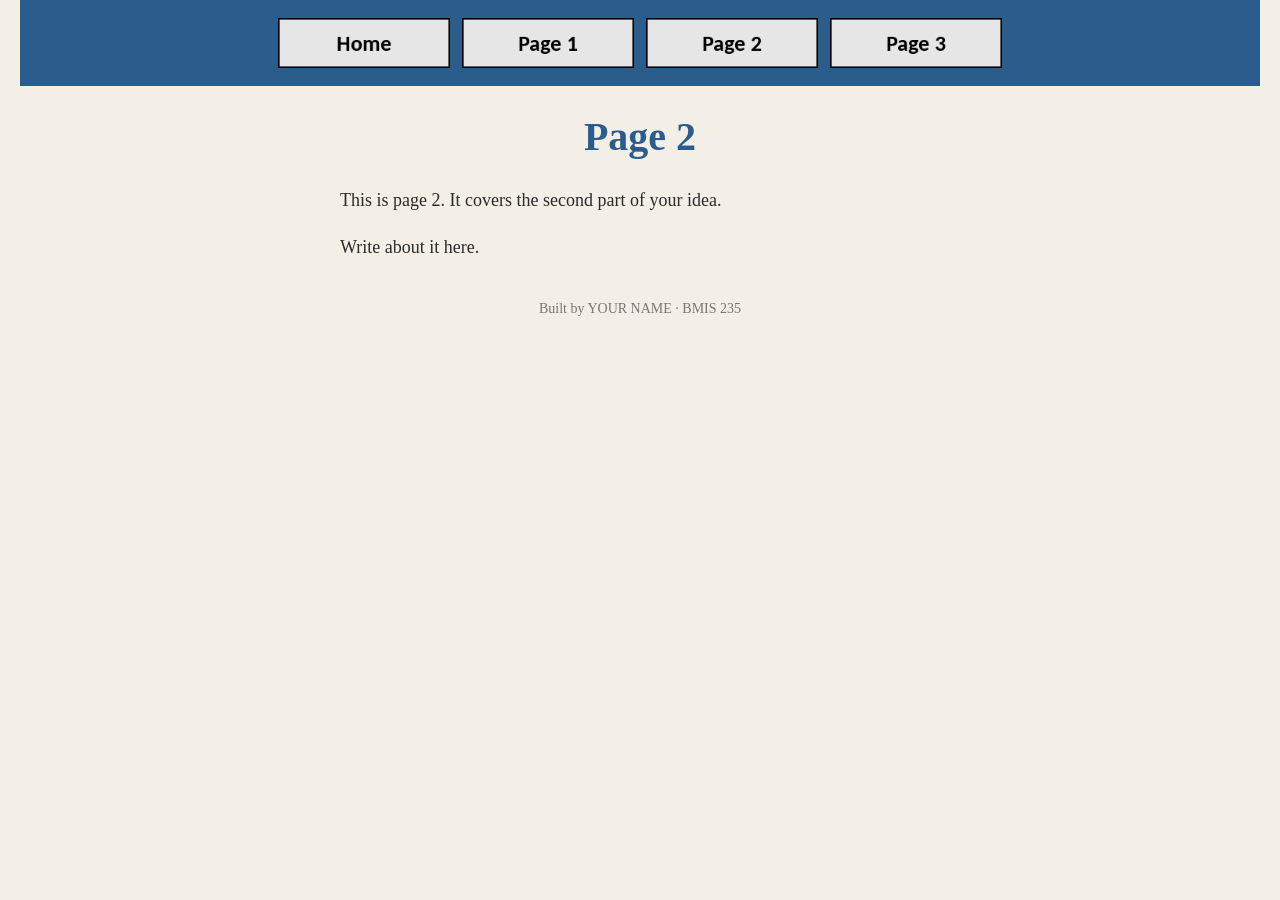
==== afut.html @ 77d186b9 "Rename afut2.html to afut.html" ====
<!DOCTYPE html>
<!--
  Author: YOUR NAME
  GU username: YOUR-GU-USERNAME
  Course: BMIS 235 - HTML-3
-->
<html lang="en">
<head>
<meta charset="utf-8">
<meta name="author" content="YOUR NAME">
<title>Page 2</title>

<!-- this one line connects the page to the stylesheet -->
<link rel="stylesheet" href="styles.css">
</head>
<body>

<!-- ===== MENU ============================================================
     The menu is four links. Each link wraps an image instead of words.
     Build it once on this page, check that every link works,
     then copy the whole <nav> block and paste it over the menu on the
     other three pages, so every page has the exact same menu.
     ===================================================================== -->
<nav>
    <a href="index.html"><img src="img/home.png" alt="Home"></a>
    <a href="page1.html"><img src="img/page1.png" alt="Page 1"></a>
    <a href="page2.html"><img src="img/page2.png" alt="Page 2"></a>
    <a href="page3.html"><img src="img/page3.png" alt="Page 3"></a>
</nav>

<h1>Page 2</h1>
<p>This is page 2. It covers the second part of your idea.</p>
<p>Write about it here.</p>

<!-- Footer: fill in your name -->
<footer>Built by YOUR NAME &middot; BMIS 235</footer>

</body>
</html>
---- styles.css ----
/* =====================================================================
   styles.css  ·  YOUR BRAND
   ---------------------------------------------------------------------
   This one file is your brand guide. Every page that links to it gets
   the same font, the same colors and the same spacing.
   Change a color here once, and every page changes.

   Use the same font and colors you picked for your Excel menu images,
   so the menu and the pages look like one brand.
   ===================================================================== */

body {
    font-family: Georgia, "Times New Roman", serif;
    background-color: #f4efe6;
    color: #2b2b2b;
    margin: 0;
    padding: 0 20px 40px 20px;
}

/* the menu at the top of every page */
nav {
    background-color: #2b5d8c;
    padding: 14px;
    text-align: center;
}

/* every image inside the menu is forced to the same height.
   If your images still look different sizes, their WIDTHS are
   different: go back to Excel and make every cell the same size. */
nav img {
    height: 50px;
    margin: 4px;
    vertical-align: middle;
}

/* no underline or border around the image links */
nav a {
    text-decoration: none;
}

h1 {
    color: #2b5d8c;
    text-align: center;
    font-size: 40px;
}

p {
    max-width: 600px;
    margin: 20px auto;
    font-size: 18px;
    line-height: 1.5;
}

footer {
    text-align: center;
    font-size: 14px;
    color: #777777;
    margin-top: 40px;
}
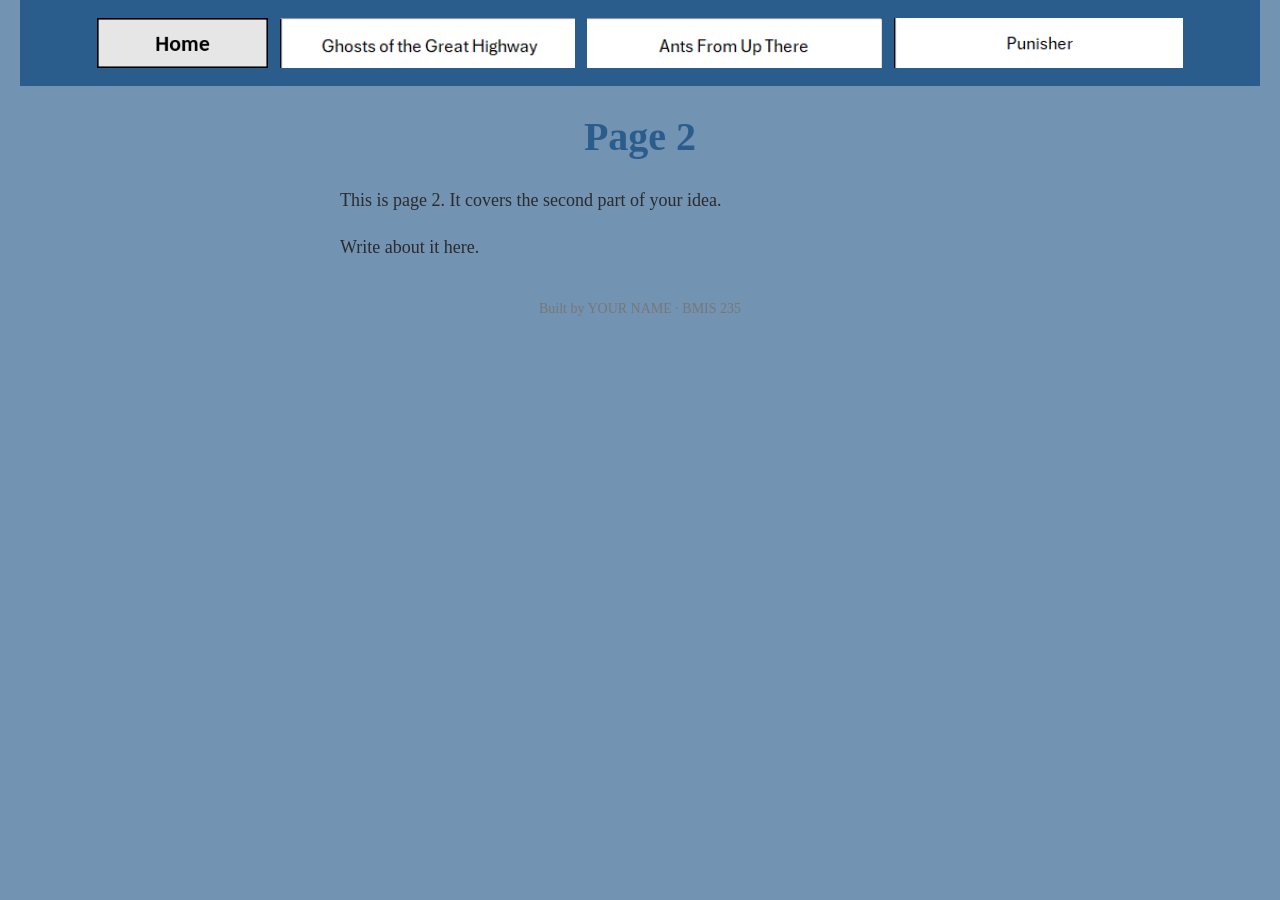
==== commit 8b9171e8: "Update afut.html" ====
--- a/afut.html
+++ b/afut.html
@@ -22,10 +22,10 @@
      other three pages, so every page has the exact same menu.
      ===================================================================== -->
 <nav>
-    <a href="index.html"><img src="img/home.png" alt="Home"></a>
-    <a href="page1.html"><img src="img/page1.png" alt="Page 1"></a>
-    <a href="page2.html"><img src="img/page2.png" alt="Page 2"></a>
-    <a href="page3.html"><img src="img/page3.png" alt="Page 3"></a>
+  <a href="index.html"><img src="img/home.png" alt="Home"></a>
+    <a href="gotgh.html"><img src="img/gotgh.png" alt="Ghosts of the Great Highway Button"></a>
+    <a href="afut.html"><img src="img/afut.png" alt=Ants From Up There Button"></a>
+    <a href="punisher.html"><img src="img/punisher.png" alt="Punisher Button"></a>
 </nav>
 
 <h1>Page 2</h1>
--- a/styles.css
+++ b/styles.css
@@ -11,7 +11,7 @@
 
 body {
     font-family: Georgia, "Times New Roman", serif;
-    background-color: #f4efe6;
+    background-color: #7393B3;
     color: #2b2b2b;
     margin: 0;
     padding: 0 20px 40px 20px;
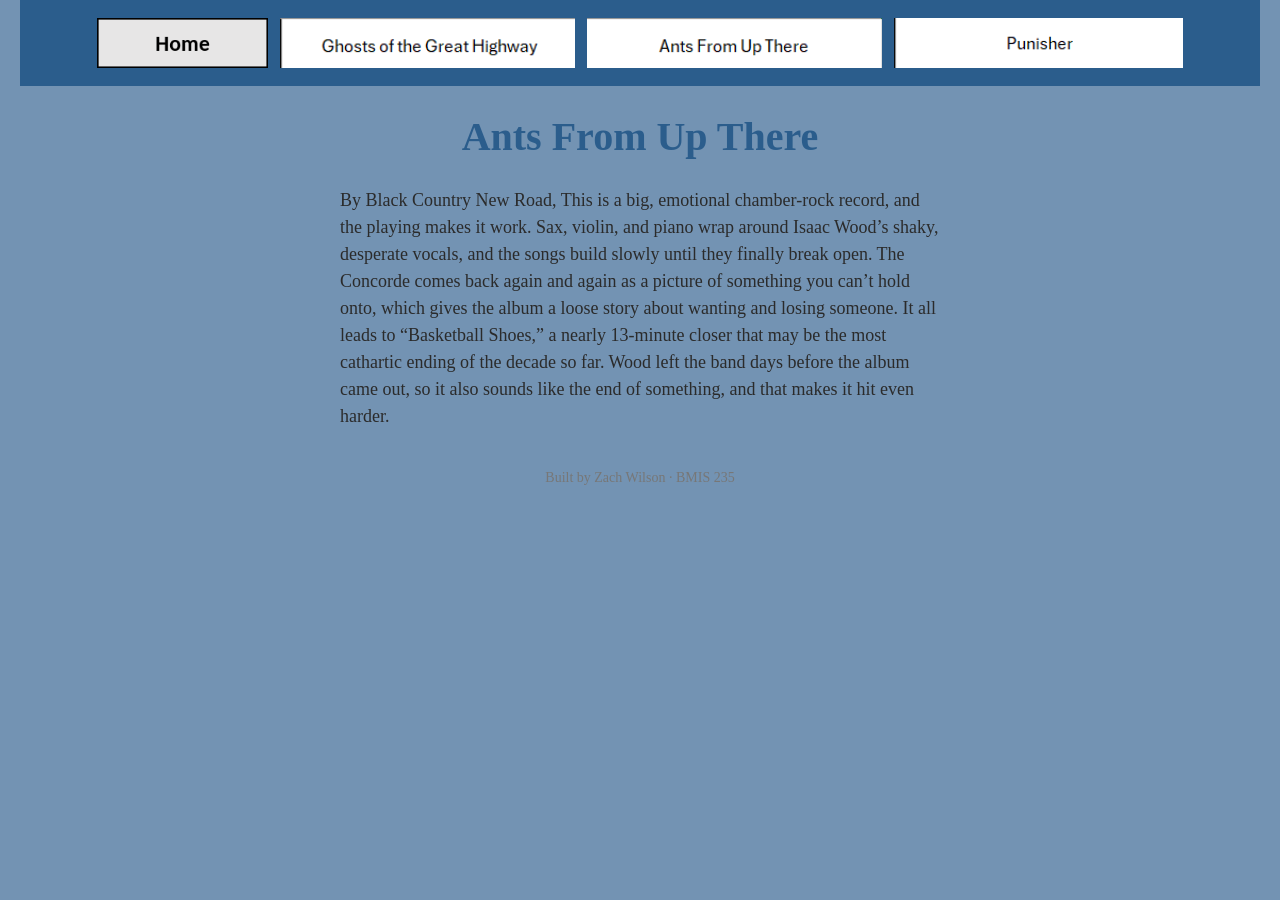
==== commit 6844134b: "Update afut.html" ====
--- a/afut.html
+++ b/afut.html
@@ -28,12 +28,12 @@
     <a href="punisher.html"><img src="img/punisher.png" alt="Punisher Button"></a>
 </nav>
 
-<h1>Page 2</h1>
-<p>This is page 2. It covers the second part of your idea.</p>
-<p>Write about it here.</p>
+<h1>Ants From Up There</h1>
+<p>By Black Country New Road, This is a big, emotional chamber-rock record, and the playing makes it work. Sax, violin, and piano wrap around Isaac Wood’s shaky, desperate vocals, and the songs build slowly until they finally break open. The Concorde comes back again and again as a picture of something you can’t hold onto, which gives the album a loose story about wanting and losing someone. It all leads to “Basketball Shoes,” a nearly 13-minute closer that may be the most cathartic ending of the decade so far. Wood left the band days before the album came out, so it also sounds like the end of something, and that makes it hit even harder.</p>
+
 
 <!-- Footer: fill in your name -->
-<footer>Built by YOUR NAME &middot; BMIS 235</footer>
+<footer>Built by Zach Wilson &middot; BMIS 235</footer>
 
 </body>
 </html>
